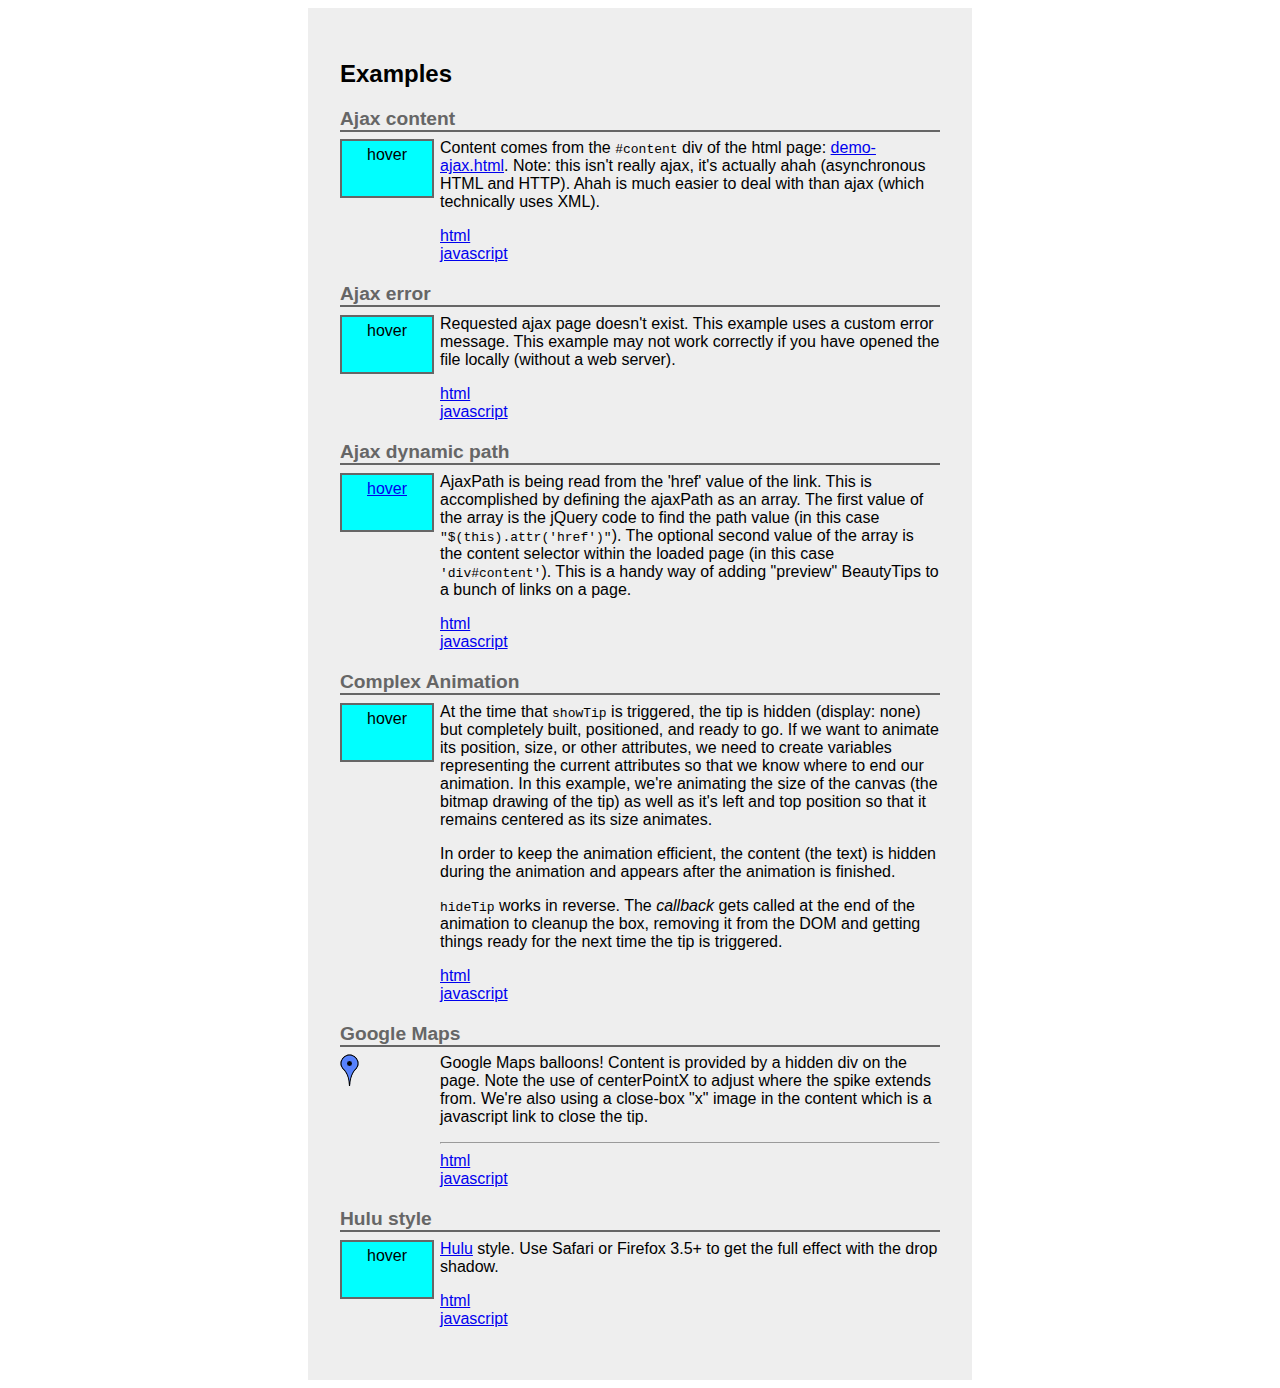
==== bt-0.9.5-rc1/DEMO/index.html @ bb13c5e1 "next test" ====
<!DOCTYPE html PUBLIC "-//W3C//DTD HTML 4.01//EN"
   "http://www.w3.org/TR/html4/strict.dtd">

<html lang="en">
<head>
	<meta http-equiv="Content-Type" content="text/html; charset=utf-8">
	<title>BeautyTips Demo Page</title>
	<meta name="author" content="Jeff Robbins">
	
	<!-- STUFF YOU NEED FOR BEAUTYTIPS -->
	<script src="other_libs/jquery-1.3.2.min.js" type="text/javascript" charset="utf-8"></script>
	<script src="other_libs/jquery.hoverIntent.minified.js" type="text/javascript" charset="utf-8"></script>
	<script src="other_libs/bgiframe_2.1.1/jquery.bgiframe.min.js" type="text/javascript" charset="utf-8"></script>
	<!--[if IE]><script src="other_libs/excanvas_r3/excanvas.js" type="text/javascript" charset="utf-8"></script><![endif]-->
	<script src="../jquery.bt.min.js" type="text/javascript" charset="utf-8"></script>
	<!-- /STUFF -->
	
	<!-- cool easing stuff for animations -->
	<script src="other_libs/jquery.easing.1.3.js" type="text/javascript" charset="utf-8"></script>
	<!-- /easing -->
	
	<!-- just for demo -->
  <script src="demofiles/demo.js" type="text/javascript" charset="utf-8"></script>
  <link href="demofiles/demo.css" rel="stylesheet" type="text/css">
  <!--[if IE]><link href="demofiles/demo-ie-fix.css" rel="stylesheet" type="text/css"><![endif]-->
  <!-- /demo stuff -->
  
</head>
<body>
<div id="page">

    <h2>Examples</h2>

    <div class="example" id="ajax-content">
    <h3>Ajax content</h3>
    <div class="ie-fix"><div type="text" id="example10" class="target">hover</div></div>
    <div class="desc">
    <p>Content comes from the <code>#content</code> div of the html page: <a href="demofiles/demo-ajax.html">demo-ajax.html</a>. Note: this isn't really ajax, it's actually ahah (asynchronous HTML and HTTP). Ahah is much easier to deal with than ajax (which technically uses XML).</p>
    <div class="source">
      <div class="js">$('#example10').bt({
  ajaxPath: 'demofiles/demo-ajax.html div#content'
});</div>
   </div>
    </div>
    </div>
    
    <div class="example" id="ajax-error">
      <h3>Ajax error</h3>
      <div class="ie-fix"><div type="text" id="example11" class="target">hover</div></div>
      <div class="desc">
        <p>Requested ajax page doesn't exist. This example uses a custom error message. This example may not work correctly if you have opened the file locally (without a web server).</p>
        <div class="source">
          <div class="js">$('#example11').bt({
  ajaxPath: 'foo.html',
  ajaxError: "<strong>Egads!</strong> There was a problem getting this content. Here's what we know: <em>%error</em>."
});</div>
        </div>
      </div>
    </div>
    
    <div class="example" id="ajax-content">
    <h3>Ajax dynamic path</h3>
    <div class="ie-fix"><a href="demofiles/demo-ajax.html" id="example18" class="target">hover</a></div>
    <div class="desc">
    <p>AjaxPath is being read from the 'href' value of the link. This is accomplished by defining the ajaxPath as an array. The first value of the array is the jQuery code to find the path value (in this case <code>"$(this).attr('href')"</code>). The optional second value of the array is the content selector within the loaded page (in this case <code>'div#content'</code>). This is a handy way of adding "preview" BeautyTips to a bunch of links on a page.</p>
    <div class="source">
      <div class="js">$('#example18').bt({
  ajaxPath: ["$(this).attr('href')", 'div#content']
});</div>
   </div>
    </div>
   </div>
    
 
    <div class="example" id="complex-animation">
      <h3>Complex Animation</h3>
      <div class="ie-fix"><div type="text" id="example20" class="target" title="Animations are a bit complicated, but very flexible.">hover</div></div>
      <div class="desc">
        <p>At the time that <code>showTip</code> is triggered, the tip is hidden (display: none) but completely built, positioned, and ready to go. If we want to animate its position, size, or other attributes, we need to create variables representing the current attributes so that we know where to end our animation. In this example, we're animating the size of the canvas (the bitmap drawing of the tip) as well as it's left and top position so that it remains centered as its size animates.</p>
        <p>In order to keep the animation efficient, the content (the text) is hidden during the animation and appears after the animation is finished.</p>
        <p><code>hideTip</code> works in reverse. The <em>callback</em> gets called at the end of the animation to cleanup the box, removing it from the DOM and getting things ready for the next time the tip is triggered.</p>
        <div class="source">
          <div class="js">$('#example20').bt({
  showTip: function(box){
    var $content = $('.bt-content', box).hide(); /* hide the content until after the animation */
    var $canvas = $('canvas', box).hide(); /* hide the canvas for a moment */
    var origWidth = $canvas[0].width; /* jQuery's .width() doesn't work on canvas element */
    var origHeight = $canvas[0].height;
    $(box).show(); /* show the wrapper, however elements inside (canvas, content) are now hidden */
    $canvas
      .css({width: origWidth * .5, height: origHeight * .5, left: origWidth * .25, top: origHeight * .25, opacity: .1})
      .show()
      .animate({width: origWidth, height: origHeight, left: 0, top: 0, opacity: 1}, 400, 'easeOutBounce',
        function(){$content.show()} /* show the content when animation is done */
        );
  },
  /* when using hideTip, do NOT forget 'callback' at end of animation */
  hideTip: function(box, callback){
    var $content = $('.bt-content', box).hide();
    var $canvas = $('canvas', box);
    var origWidth = $canvas[0].width;
    var origHeight = $canvas[0].height;
    $canvas
      .animate({width: origWidth * .5, height: origHeight * .5, left: origWidth * .25, top: origHeight * .25, opacity: 0}, 400, 'swing', callback); /* callback */
  },
  
  /* other options */
  shrinkToFit: true,
  hoverIntentOpts: {
    interval: 0,
    timeout: 0
  }
});</div>
        </div>
      </div>
    </div>
    
    
    
    
    <div class="example" id="google-maps">
      <h3>Google Maps</h3>
      <div class="ie-fix"><img src="demofiles/gmap-pin.png" alt="gmap-pin" title="" width="19" height="32" id="example17" class="alt-target" /></div>
      <div class="desc">
        <p>Google Maps balloons! Content is provided by a hidden div on the page. Note the use of centerPointX to adjust where the spike extends from. We're also using a close-box "x" image in the content which is a javascript link to close the tip.</p>
         <hr />
      <div id="example-17-content" class="gmap">
        <div class="gmap-title">Build job:</div>
        <div class="gmap-addr">
          <div>123 Main St.</div>
          <div>Seekonk, MA 02771</div>
        </div>
        
        <div class="gmap-bottom">
          <div>Get directions: <a href="javascript:void(null);">To here</a> - <a href="javascript:void(null);">From here</a></div>
          <div><a href="javascript:void(null);">Search nearby</a> - <a href="javascript:void(null);">Save to My Maps</a></div>
          <div><a href="javascript:void(null);">Edit</a></div>
        </div>
        <a href="javascript:void($('#example17').btOff());"><img src="demofiles/close.gif" alt="close" width="12" height="12" class="gmap-close" /></a>
      </div>

        <div class="source">
          <div class="js">$('#example-17-content').hide();
$('#example17').bt({
  positions: 'top',
  contentSelector: "$('#example-17-content')", /*hidden div*/
  trigger: 'click',
  width: 220,
  centerPointX: .9,
  spikeLength: 65,
  spikeGirth: 40,
  padding: 15,
  cornerRadius: 25,
  fill: '#FFF',
  strokeStyle: '#ABABAB',
  strokeWidth: 1
});</div>
        </div>
      </div>
    </div>
    
    
 
    
    <div class="example" id="hulu">
      <h3>Hulu style</h3>
      <div class="ie-fix"><div type="text" id="hulu-target" class="target">hover</div></div>
      <div id="hulu-content">
        <b>BeautyTips:</b> Pretty Tooltips For jQuery<br />
        Season 1, Ep. 1 (00:48)<br />
        Air date: 05/20/2009  |  Rated: TV-14  |  ☆☆☆☆☆<br />
        <hr />
        Call them tooltips, talk bubbles, or help balloons, we're making them quick and pretty - without any graphics slicing or careful CSS layering.
      </div>
      <div class="desc">
        <p><a href="http://www.hulu.com">Hulu</a> style. Use Safari or Firefox 3.5+ to get the full effect with the drop shadow.</p>
        <div class="source">
          <div class="js">$('#hulu-content').hide();
$('#hulu-target').bt({
  contentSelector: "$('#hulu-content')",
  positions: ['right', 'left'],
  fill: '#F4F4F4',
  strokeStyle: '#666666', 
  spikeLength: 20,
  spikeGirth: 10,
  width: 350,
  overlap: 0,
  centerPointY: 1,
  cornerRadius: 0, 
  cssStyles: {
    fontFamily: '"Lucida Grande",Helvetica,Arial,Verdana,sans-serif', 
    fontSize: '12px',
    padding: '10px 14px'
  },
  shadow: true,
  shadowColor: 'rgba(0,0,0,.5)',
  shadowBlur: 8,
  shadowOffsetX: 4,
  shadowOffsetY: 4
});</div>
        </div>
      </div>
    </div>

  </div> <!-- /.examples -->
  
</body>
</html>
---- bt-0.9.5-rc1/DEMO/demofiles/demo.css ----
@charset "UTF-8";

body {
	background: #FFF;
	font-family: "Trebuchet MS", Arial, Helvetica, sans-serif;
}

td {
	text-align: center;
}

div.example {
	margin-bottom: 20px;
	position: relative;
}

div.ie-fix {
  overflow: visible;
  height: 0;
}

.target {
	width: 80px;
	text-align: center;
	border: 2px solid #666666;
	padding: 5px;
	background-color: #00FFFF;
	height: 45px;
	display: block;
	float: left;
}

input.alt-target {
	width: 80px;
}

#page {
	width: 600px;
	margin-right: auto;
	margin-left: auto;
	background-color: #EEE;
	padding: 2em;
	margin-top: 0px;
	margin-bottom: 0px;
	position: relative;
}

h3 {
	color: #666666;
	border-bottom-width: 2px;
	border-bottom-style: solid;
	border-bottom-color: #666666;
	font-size: 1.2em;
	margin: 0 0 .4em 0;
}
p {
	margin-top: 0px;
	margin-bottom: 1em;
}

.desc {
  margin-left: 100px;
}

.source {
 	/*clear: both;*/
}

.html-source, .js, .css-source {
	font-family: "Courier New", Courier, monospace;
	background-color: #FFF;
	/*clear: both;*/
}

.html-source textarea, .js textarea, .css-source textarea {
  font-family: "Courier New", Courier, monospace;
	font-size: 11px;
}

.html-link a:focus, .js-link a:focus, .css-link a:focus {
  outline: none;
	-moz-outline: none;
}

/** Google maps demo **/

#example17 {
  cursor: pointer;
}

.gmap {
  font-family: Arial, sans-serif;
  font-size: 13px;
  position: relative;
}

.gmap-title {
  font-size: 16px;
  font-weight: bold;
}

.gmap-addr {
  padding-bottom: 15px;
  padding-top: 5px;
}

.gmap-close {
  position: absolute;
  top: 0;
  right: 0;
  border: none;
}
---- bt-0.9.5-rc1/DEMO/demofiles/demo-ie-fix.css ----
/** 
 * IE is completely stupid about relative elements and stacking elements 
 * http://therealcrisp.xs4all.nl/meuk/IE-zindexbug.html
 * This fix is specific to this demo page and won't be needed for most
 * uses of BeautyTips
 */
div.example {
	position: static;
}
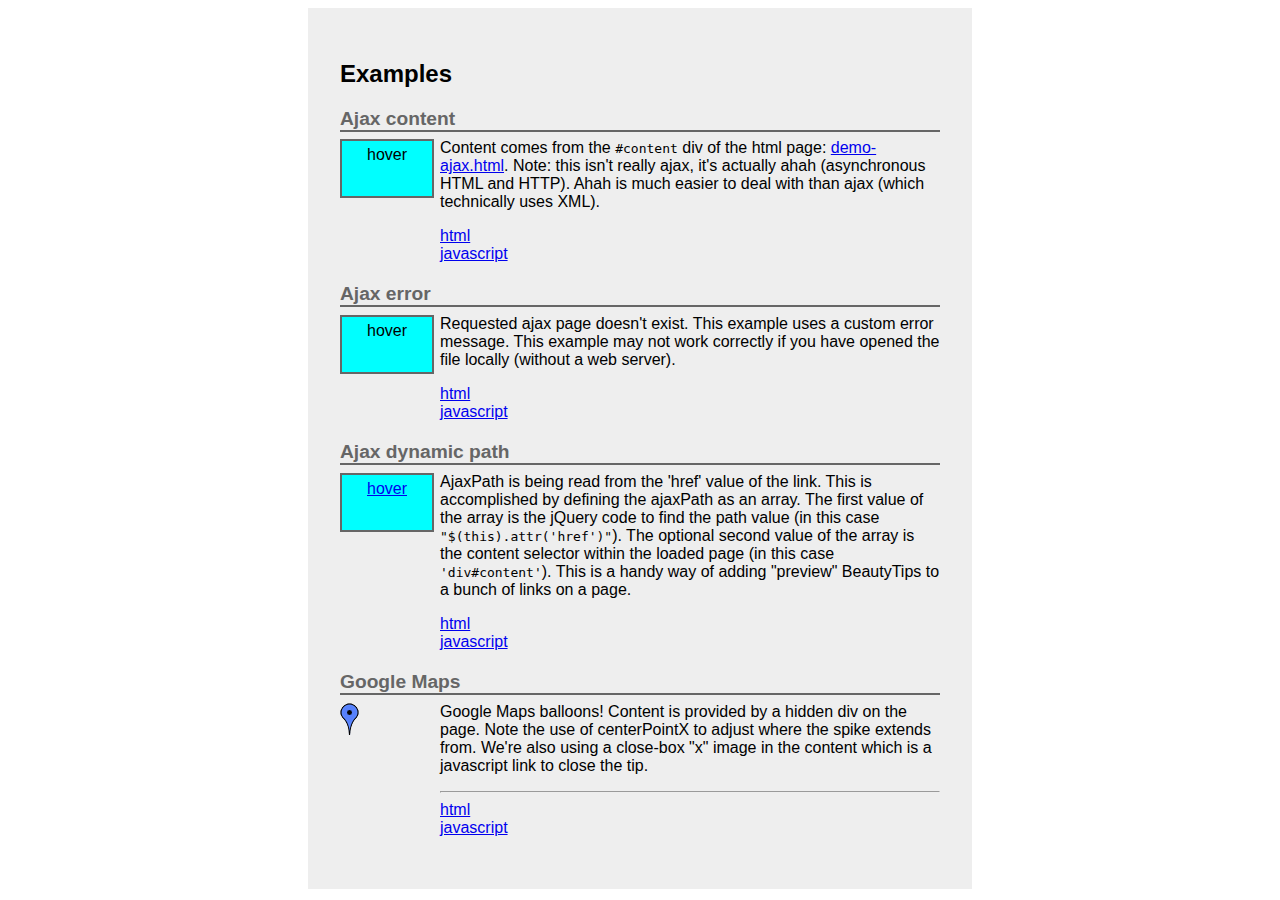
==== commit 684335d5: "next test" ====
--- a/bt-0.9.5-rc1/DEMO/index.html
+++ b/bt-0.9.5-rc1/DEMO/index.html
@@ -71,52 +71,7 @@
     </div>
    </div>
     
- 
-    <div class="example" id="complex-animation">
-      <h3>Complex Animation</h3>
-      <div class="ie-fix"><div type="text" id="example20" class="target" title="Animations are a bit complicated, but very flexible.">hover</div></div>
-      <div class="desc">
-        <p>At the time that <code>showTip</code> is triggered, the tip is hidden (display: none) but completely built, positioned, and ready to go. If we want to animate its position, size, or other attributes, we need to create variables representing the current attributes so that we know where to end our animation. In this example, we're animating the size of the canvas (the bitmap drawing of the tip) as well as it's left and top position so that it remains centered as its size animates.</p>
-        <p>In order to keep the animation efficient, the content (the text) is hidden during the animation and appears after the animation is finished.</p>
-        <p><code>hideTip</code> works in reverse. The <em>callback</em> gets called at the end of the animation to cleanup the box, removing it from the DOM and getting things ready for the next time the tip is triggered.</p>
-        <div class="source">
-          <div class="js">$('#example20').bt({
-  showTip: function(box){
-    var $content = $('.bt-content', box).hide(); /* hide the content until after the animation */
-    var $canvas = $('canvas', box).hide(); /* hide the canvas for a moment */
-    var origWidth = $canvas[0].width; /* jQuery's .width() doesn't work on canvas element */
-    var origHeight = $canvas[0].height;
-    $(box).show(); /* show the wrapper, however elements inside (canvas, content) are now hidden */
-    $canvas
-      .css({width: origWidth * .5, height: origHeight * .5, left: origWidth * .25, top: origHeight * .25, opacity: .1})
-      .show()
-      .animate({width: origWidth, height: origHeight, left: 0, top: 0, opacity: 1}, 400, 'easeOutBounce',
-        function(){$content.show()} /* show the content when animation is done */
-        );
-  },
-  /* when using hideTip, do NOT forget 'callback' at end of animation */
-  hideTip: function(box, callback){
-    var $content = $('.bt-content', box).hide();
-    var $canvas = $('canvas', box);
-    var origWidth = $canvas[0].width;
-    var origHeight = $canvas[0].height;
-    $canvas
-      .animate({width: origWidth * .5, height: origHeight * .5, left: origWidth * .25, top: origHeight * .25, opacity: 0}, 400, 'swing', callback); /* callback */
-  },
-  
-  /* other options */
-  shrinkToFit: true,
-  hoverIntentOpts: {
-    interval: 0,
-    timeout: 0
-  }
-});</div>
-        </div>
-      </div>
-    </div>
-    
-    
-    
+     
     
     <div class="example" id="google-maps">
       <h3>Google Maps</h3>
@@ -161,46 +116,7 @@
     
     
  
-    
-    <div class="example" id="hulu">
-      <h3>Hulu style</h3>
-      <div class="ie-fix"><div type="text" id="hulu-target" class="target">hover</div></div>
-      <div id="hulu-content">
-        <b>BeautyTips:</b> Pretty Tooltips For jQuery<br />
-        Season 1, Ep. 1 (00:48)<br />
-        Air date: 05/20/2009  |  Rated: TV-14  |  ☆☆☆☆☆<br />
-        <hr />
-        Call them tooltips, talk bubbles, or help balloons, we're making them quick and pretty - without any graphics slicing or careful CSS layering.
-      </div>
-      <div class="desc">
-        <p><a href="http://www.hulu.com">Hulu</a> style. Use Safari or Firefox 3.5+ to get the full effect with the drop shadow.</p>
-        <div class="source">
-          <div class="js">$('#hulu-content').hide();
-$('#hulu-target').bt({
-  contentSelector: "$('#hulu-content')",
-  positions: ['right', 'left'],
-  fill: '#F4F4F4',
-  strokeStyle: '#666666', 
-  spikeLength: 20,
-  spikeGirth: 10,
-  width: 350,
-  overlap: 0,
-  centerPointY: 1,
-  cornerRadius: 0, 
-  cssStyles: {
-    fontFamily: '"Lucida Grande",Helvetica,Arial,Verdana,sans-serif', 
-    fontSize: '12px',
-    padding: '10px 14px'
-  },
-  shadow: true,
-  shadowColor: 'rgba(0,0,0,.5)',
-  shadowBlur: 8,
-  shadowOffsetX: 4,
-  shadowOffsetY: 4
-});</div>
-        </div>
-      </div>
-    </div>
+
 
   </div> <!-- /.examples -->
   
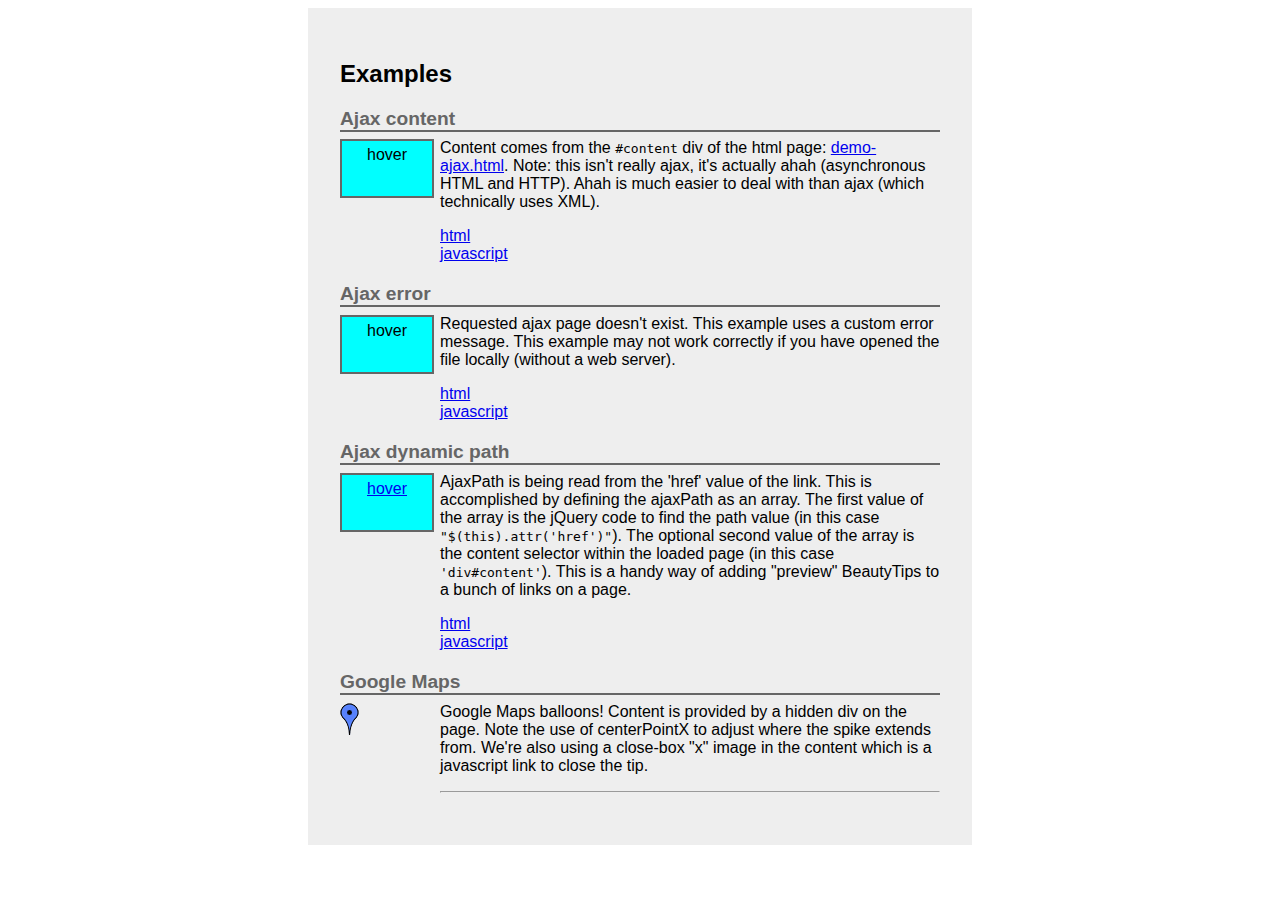
==== commit 90af2874: "next test" ====
--- a/bt-0.9.5-rc1/DEMO/index.html
+++ b/bt-0.9.5-rc1/DEMO/index.html
@@ -80,32 +80,30 @@
         <p>Google Maps balloons! Content is provided by a hidden div on the page. Note the use of centerPointX to adjust where the spike extends from. We're also using a close-box "x" image in the content which is a javascript link to close the tip.</p>
          <hr />
       <div id="example-17-content" class="gmap">
-        <div class="gmap-title">Build job:</div>
+        <div class="gmap-title">Build Job</div>
         <div class="gmap-addr">
-          <div>123 Main St.</div>
-          <div>Seekonk, MA 02771</div>
+          <div><a href="job/green">job/green</a></div><hr/>
         </div>
         
         <div class="gmap-bottom">
           <div>Get directions: <a href="javascript:void(null);">To here</a> - <a href="javascript:void(null);">From here</a></div>
-          <div><a href="javascript:void(null);">Search nearby</a> - <a href="javascript:void(null);">Save to My Maps</a></div>
-          <div><a href="javascript:void(null);">Edit</a></div>
+          <div><a href="javascript:void(null);">Search nearby</a> -
         </div>
         <a href="javascript:void($('#example17').btOff());"><img src="demofiles/close.gif" alt="close" width="12" height="12" class="gmap-close" /></a>
       </div>
 
         <div class="source">
           <div class="js">$('#example-17-content').hide();
-$('#example17').bt({
+$('#example17').btOn({
   positions: 'top',
   contentSelector: "$('#example-17-content')", /*hidden div*/
-  trigger: 'click',
+  trigger: 'hover',
   width: 220,
   centerPointX: .9,
   spikeLength: 65,
   spikeGirth: 40,
   padding: 15,
-  cornerRadius: 25,
+  cornerRadius: 5,
   fill: '#FFF',
   strokeStyle: '#ABABAB',
   strokeWidth: 1
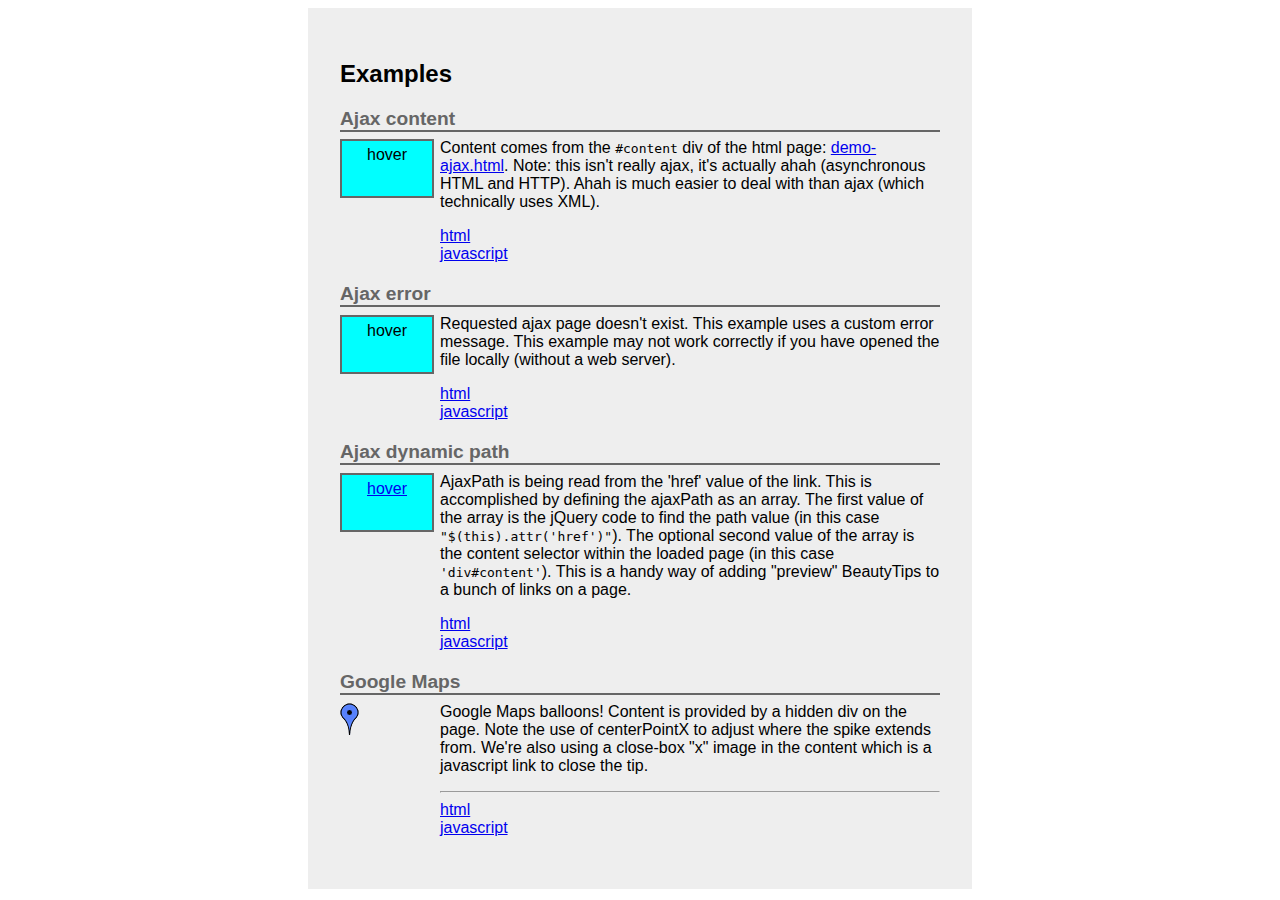
==== commit 14433640: "next test" ====
--- a/bt-0.9.5-rc1/DEMO/index.html
+++ b/bt-0.9.5-rc1/DEMO/index.html
@@ -84,17 +84,12 @@
         <div class="gmap-addr">
           <div><a href="job/green">job/green</a></div><hr/>
         </div>
-        
-        <div class="gmap-bottom">
-          <div>Get directions: <a href="javascript:void(null);">To here</a> - <a href="javascript:void(null);">From here</a></div>
-          <div><a href="javascript:void(null);">Search nearby</a> -
-        </div>
         <a href="javascript:void($('#example17').btOff());"><img src="demofiles/close.gif" alt="close" width="12" height="12" class="gmap-close" /></a>
       </div>
 
         <div class="source">
           <div class="js">$('#example-17-content').hide();
-$('#example17').btOn({
+$('#example17').bt({
   positions: 'top',
   contentSelector: "$('#example-17-content')", /*hidden div*/
   trigger: 'hover',
